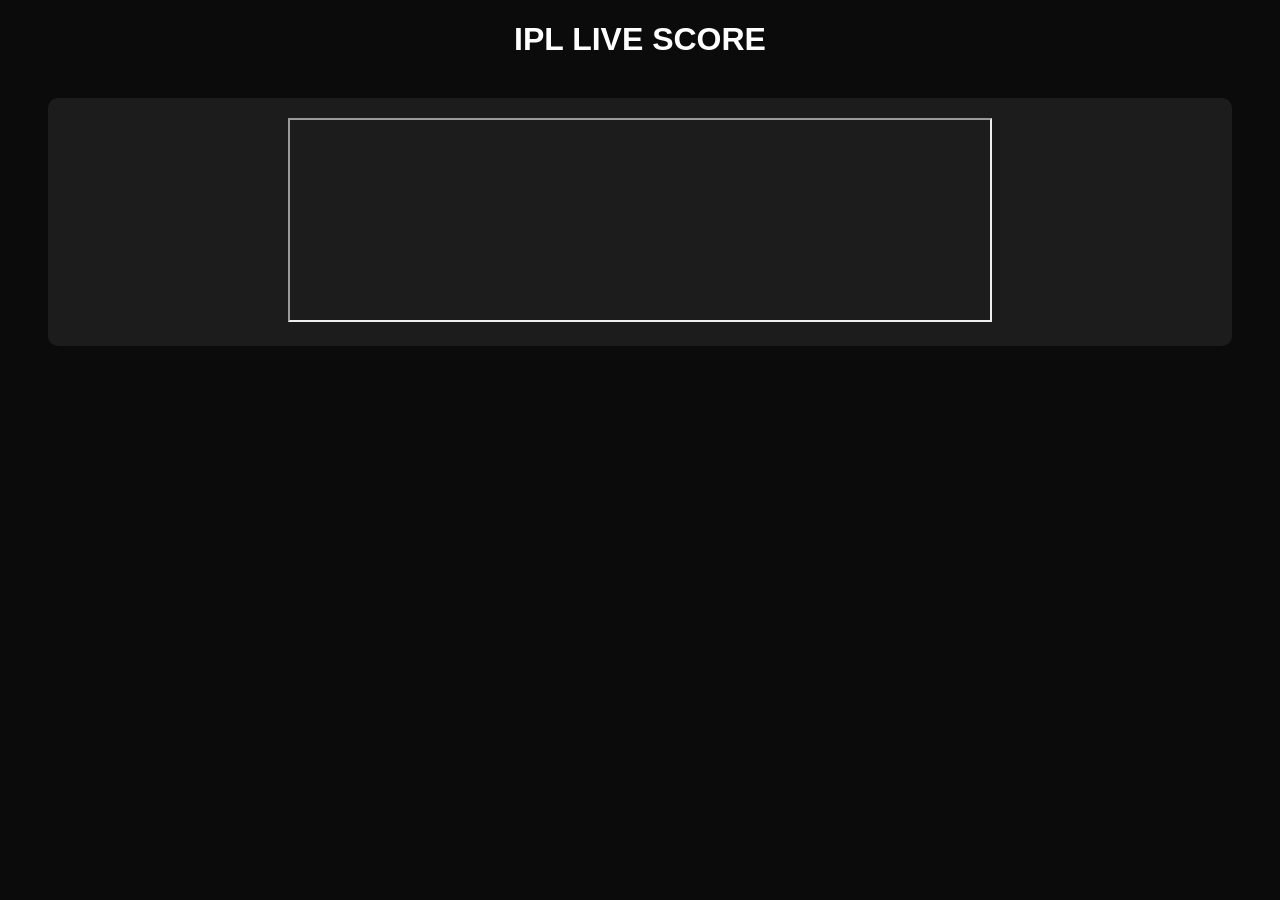
==== index.html @ fedb8725 "Create index.html for IPL Live Score Added HTML structure for IPL Live Score page with styling and a" ====
<!DOCTYPE html>
<html>
<head>

<title>IPL Live Score</title>

<style>

body{
background:#0b0b0b;
color:white;
font-family:Arial;
text-align:center;
}

.score{
background:#1c1c1c;
padding:20px;
margin:40px;
border-radius:10px;
}

</style>

</head>

<body>

<h1>IPL LIVE SCORE</h1>

<div class="score">

<iframe 
src="https://www.ipl.com/widget"
width="700"
height="200">

</iframe>

</div>

</body>

</html>
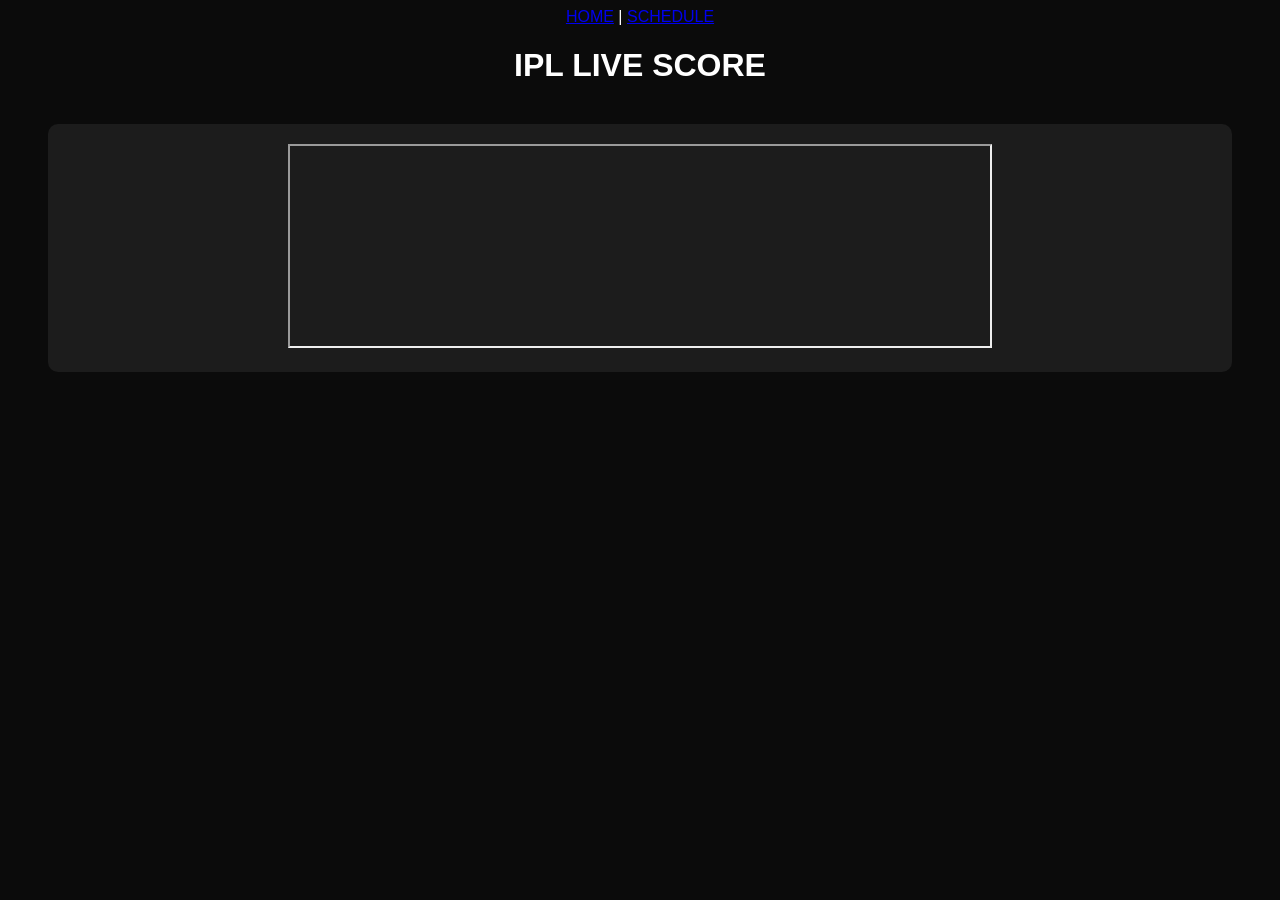
==== commit 7fa055e5: "Add navigation links to index.html Added navigation links to the head section." ====
--- a/index.html
+++ b/index.html
@@ -1,6 +1,8 @@
 <!DOCTYPE html>
 <html>
-<head>
+<head> 
+<a href="index.html">HOME</a> |
+<a href="schedule.html">SCHEDULE</a>
 
 <title>IPL Live Score</title>
 
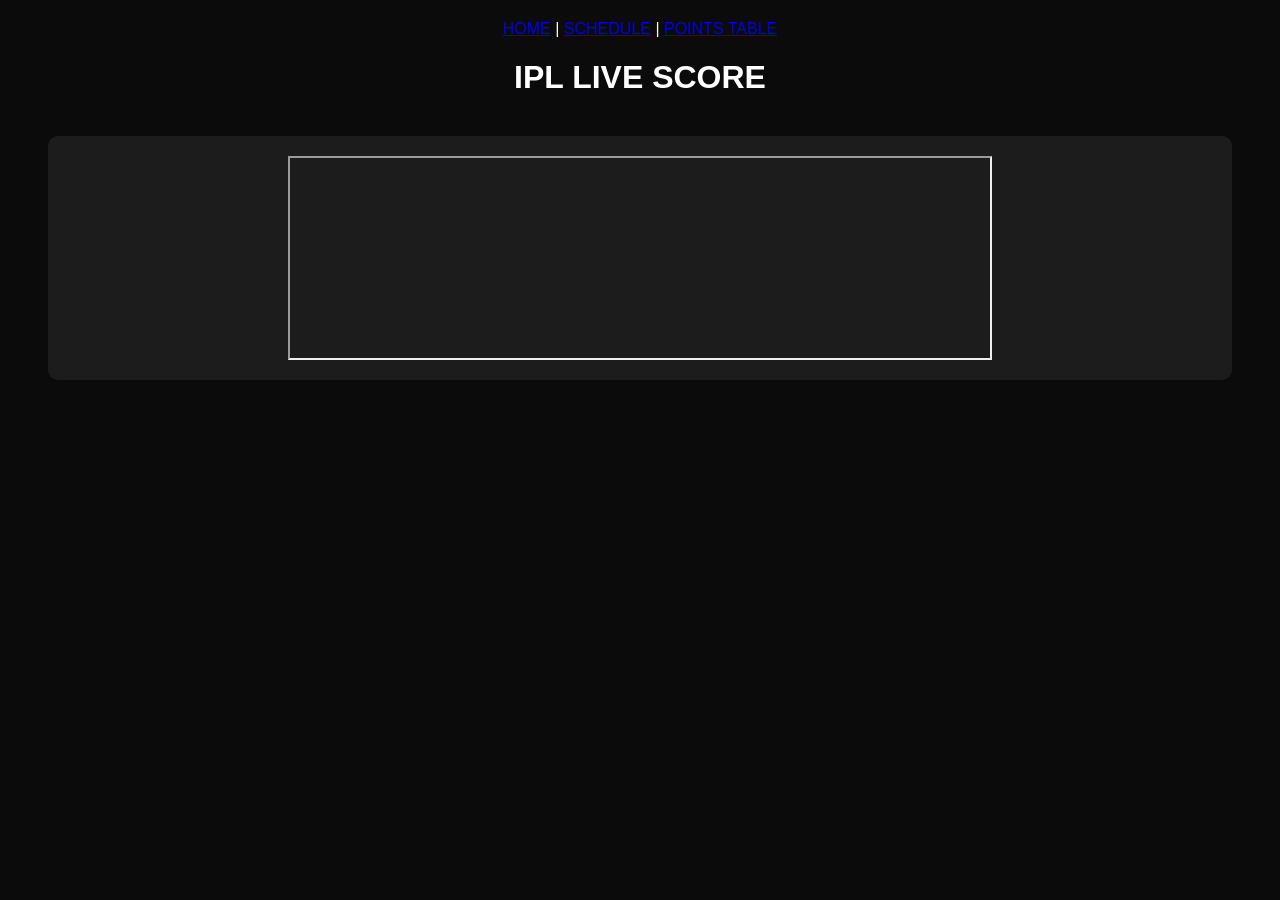
==== commit 4d5d5122: "Update index.html with navigation links Added navigation links for HOME and POINTS TABLE." ====
--- a/index.html
+++ b/index.html
@@ -1,10 +1,10 @@
-<!DOCTYPE html>
-<html>
-<head> 
+<div style="margin:20px">
+
 <a href="index.html">HOME</a> |
-<a href="schedule.html">SCHEDULE</a>
+<a href="schedule.html">SCHEDULE</a> |
+<a href="points.html">POINTS TABLE</a>
 
-<title>IPL Live Score</title>
+</div><title>IPL Live Score</title>
 
 <style>
 
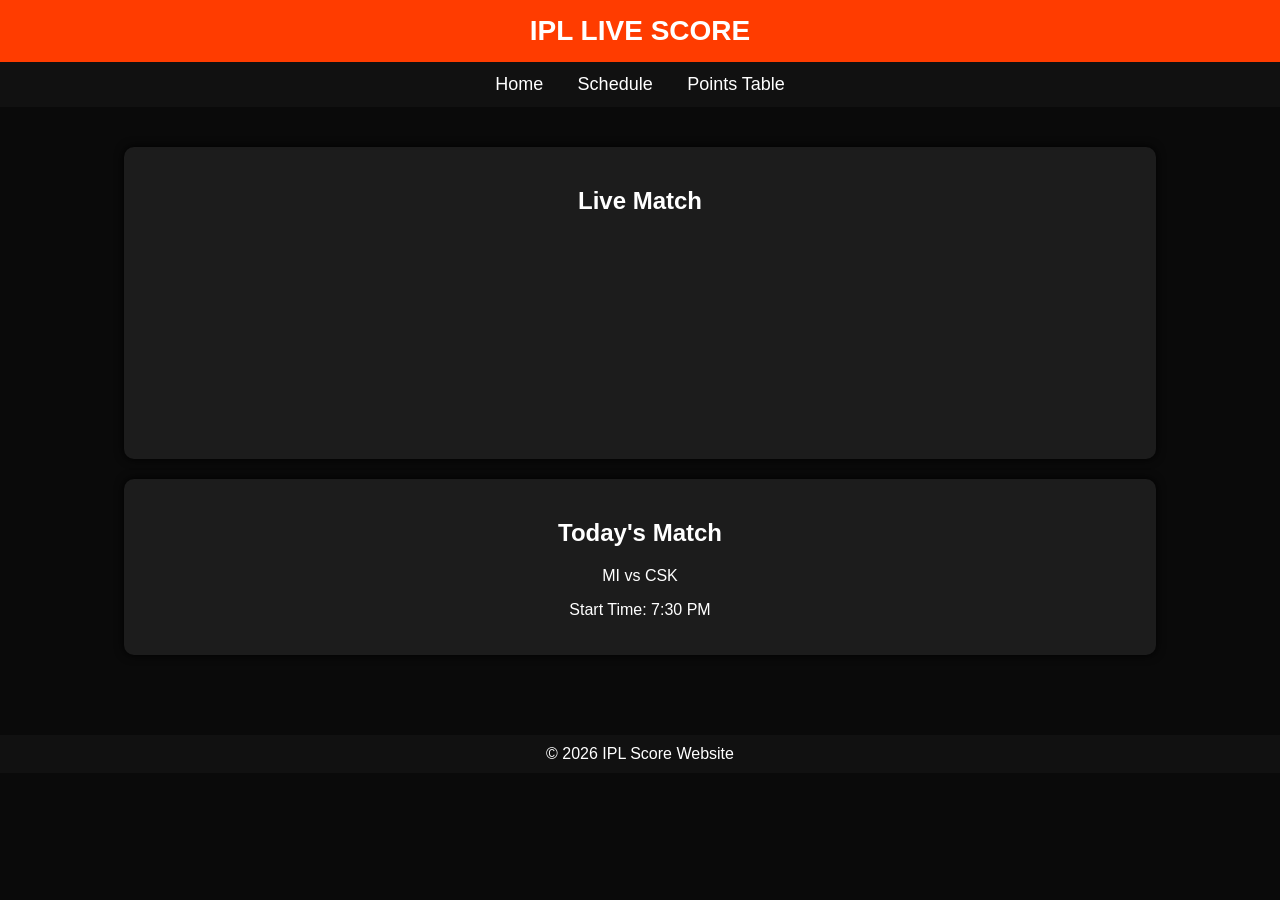
==== commit e8290396: "Refactor index.html structure and styles" ====
--- a/index.html
+++ b/index.html
@@ -1,25 +1,63 @@
-<div style="margin:20px">
+<!DOCTYPE html>
+<html>
 
-<a href="index.html">HOME</a> |
-<a href="schedule.html">SCHEDULE</a> |
-<a href="points.html">POINTS TABLE</a>
+<head>
 
-</div><title>IPL Live Score</title>
+<title>IPL Live Score</title>
 
 <style>
 
 body{
-background:#0b0b0b;
+margin:0;
+font-family:Arial;
+background:#0a0a0a;
 color:white;
-font-family:Arial;
+}
+
+header{
+background:#ff3c00;
+padding:15px;
+text-align:center;
+font-size:28px;
+font-weight:bold;
+}
+
+nav{
+background:#111;
+padding:12px;
 text-align:center;
 }
 
-.score{
+nav a{
+color:white;
+text-decoration:none;
+margin:15px;
+font-size:18px;
+}
+
+nav a:hover{
+color:#ff3c00;
+}
+
+.container{
+padding:20px;
+}
+
+.card{
 background:#1c1c1c;
 padding:20px;
-margin:40px;
+margin:20px auto;
+width:80%;
 border-radius:10px;
+text-align:center;
+box-shadow:0px 0px 10px black;
+}
+
+footer{
+background:#111;
+padding:10px;
+text-align:center;
+margin-top:40px;
 }
 
 </style>
@@ -28,19 +66,52 @@
 
 <body>
 
-<h1>IPL LIVE SCORE</h1>
+<header>
 
-<div class="score">
+IPL LIVE SCORE
+
+</header>
+
+<nav>
+
+<a href="index.html">Home</a>
+<a href="schedule.html">Schedule</a>
+<a href="points.html">Points Table</a>
+
+</nav>
+
+<div class="container">
+
+<div class="card">
+
+<h2>Live Match</h2>
 
 <iframe 
 src="https://www.ipl.com/widget"
-width="700"
-height="200">
-
+width="100%"
+height="200"
+frameborder="0">
 </iframe>
 
 </div>
 
+<div class="card">
+
+<h2>Today's Match</h2>
+
+<p>MI vs CSK</p>
+<p>Start Time: 7:30 PM</p>
+
+</div>
+
+</div>
+
+<footer>
+
+© 2026 IPL Score Website
+
+</footer>
+
 </body>
 
 </html>
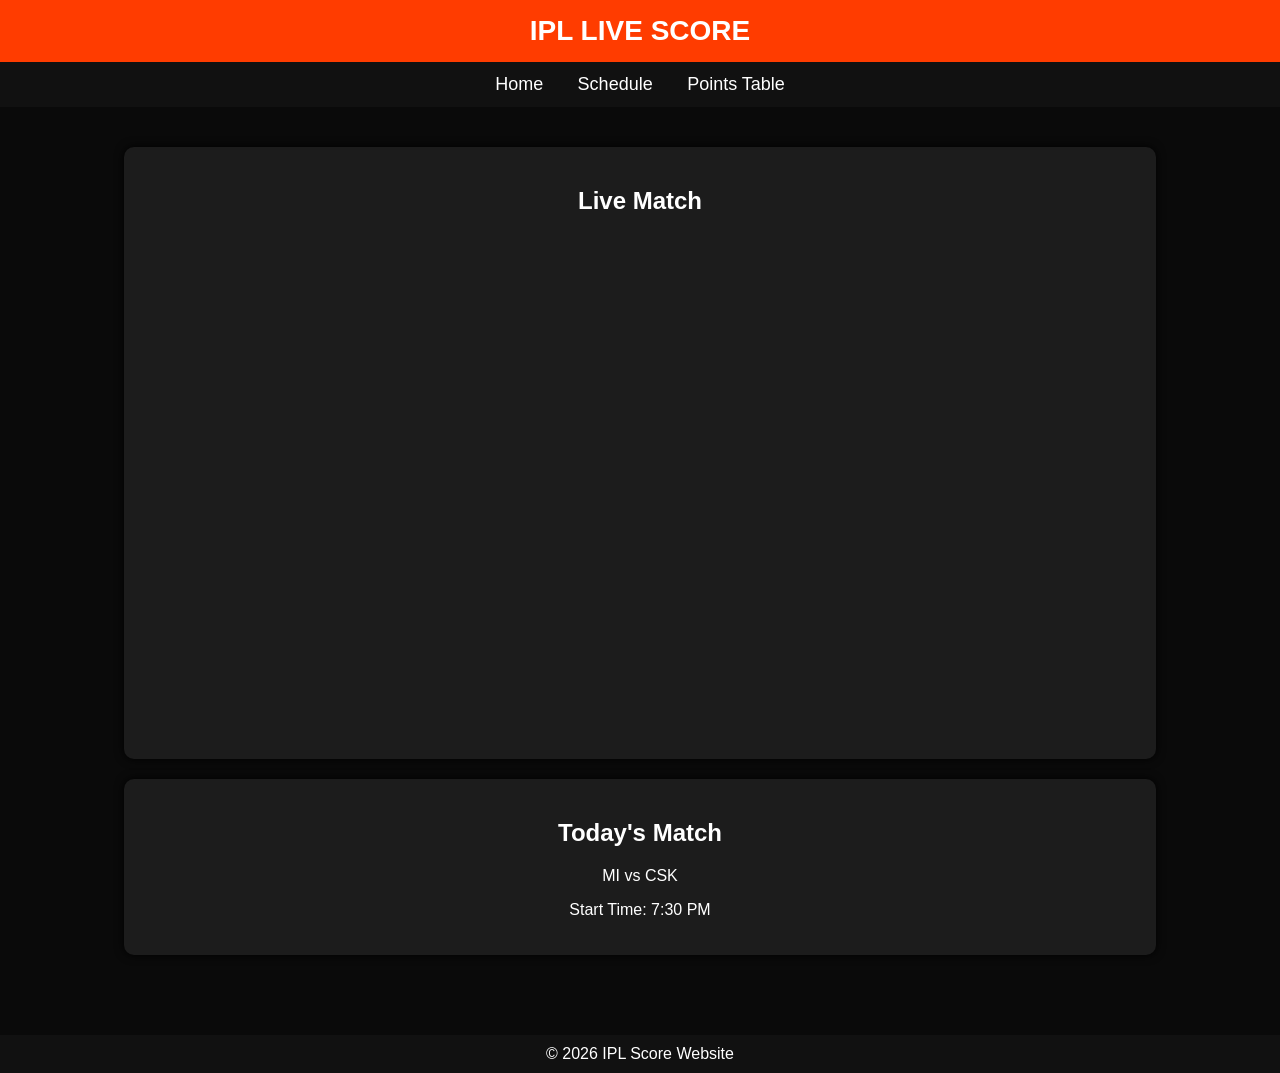
==== commit 68585474: "Adjust iframe size for live match display Updated iframe dimensions for better display." ====
--- a/index.html
+++ b/index.html
@@ -88,9 +88,7 @@
 
 <iframe 
 src="https://www.ipl.com/widget"
-width="100%"
-height="200"
-frameborder="0">
+style="width:100%;height:500px;border:none;">
 </iframe>
 
 </div>
